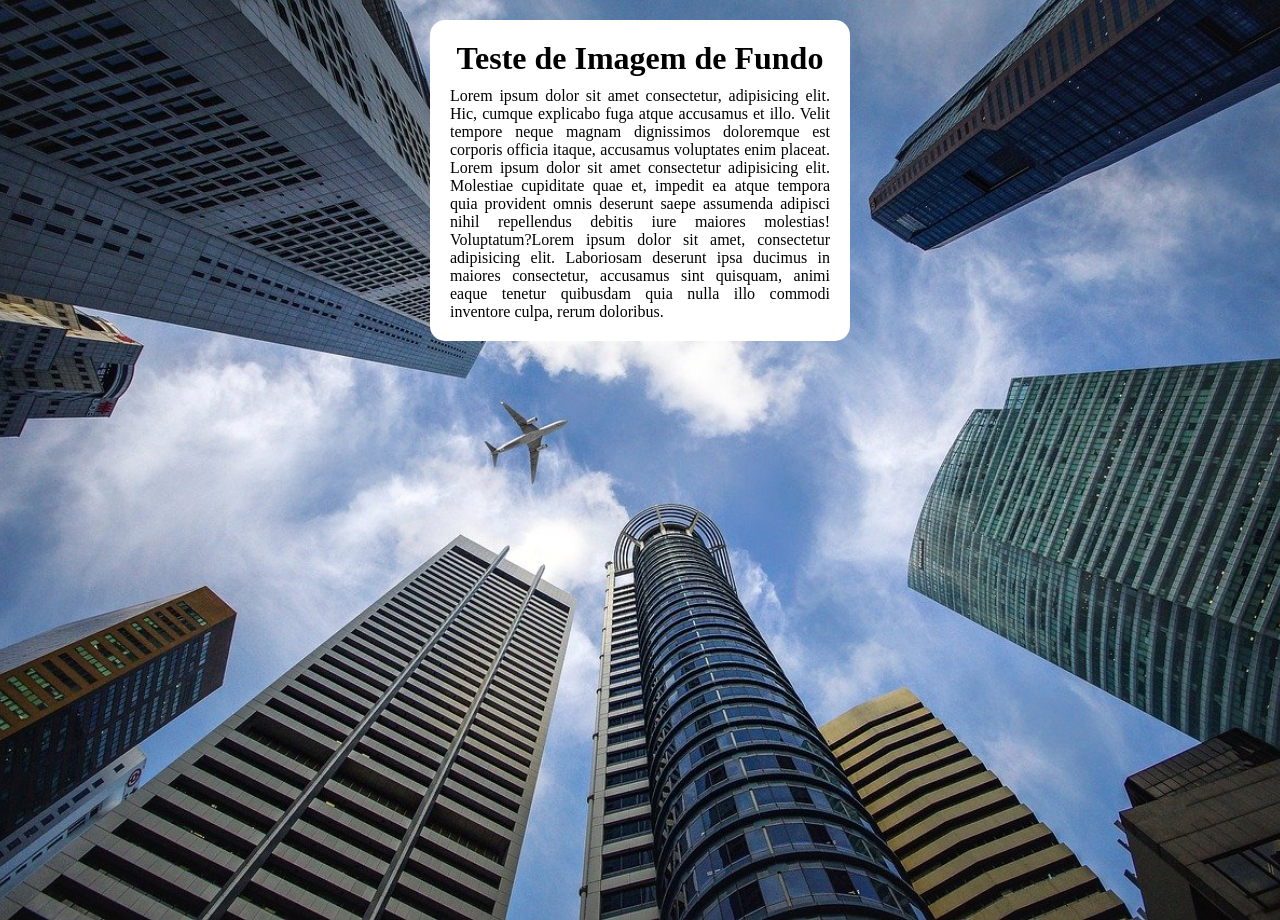
==== ex022/fundo006.html @ d77801b7 "atualizado" ====
<!DOCTYPE html>
<html lang="pt-br">
<head>
    <meta charset="UTF-8">
    <meta name="viewport" content="width=device-width, initial-scale=1.0">
    <title>Document</title>
    <style>
        *{
            margin: 0px;
            padding: 0px;
        }
        body{
            height: 100vh;
            background-color: black;
            background-image: url('imagens/wallpaper002.jpg');
            background-position: center center;
            background-repeat: no-repeat;
            background-size: cover;
        }
        main{
            background-color: white;
            width: 400px;
            padding: 10px;
            margin: auto;
            border-radius: 15px;
            margin-top: 20px;
        }
        h1{
            margin: 10px 0px;
            text-align: center;
        }
        p{
            margin: 10px;
            text-align: justify;
        }

    </style>
</head>
<body>
    <main>
        <h1>Teste de Imagem de Fundo</h1>
<p>Lorem ipsum dolor sit amet consectetur, adipisicing elit. Hic, cumque explicabo fuga atque accusamus et illo. Velit tempore neque magnam dignissimos doloremque est corporis officia itaque, accusamus voluptates enim placeat. Lorem ipsum dolor sit amet consectetur adipisicing elit. Molestiae cupiditate quae et, impedit ea atque tempora quia provident omnis deserunt saepe assumenda adipisci nihil repellendus debitis iure maiores molestias! Voluptatum?Lorem ipsum dolor sit amet, consectetur adipisicing elit. Laboriosam deserunt ipsa ducimus in maiores consectetur, accusamus sint quisquam, animi eaque tenetur quibusdam quia nulla illo commodi inventore culpa, rerum doloribus.
</p>
    </main>
</body>
</html>
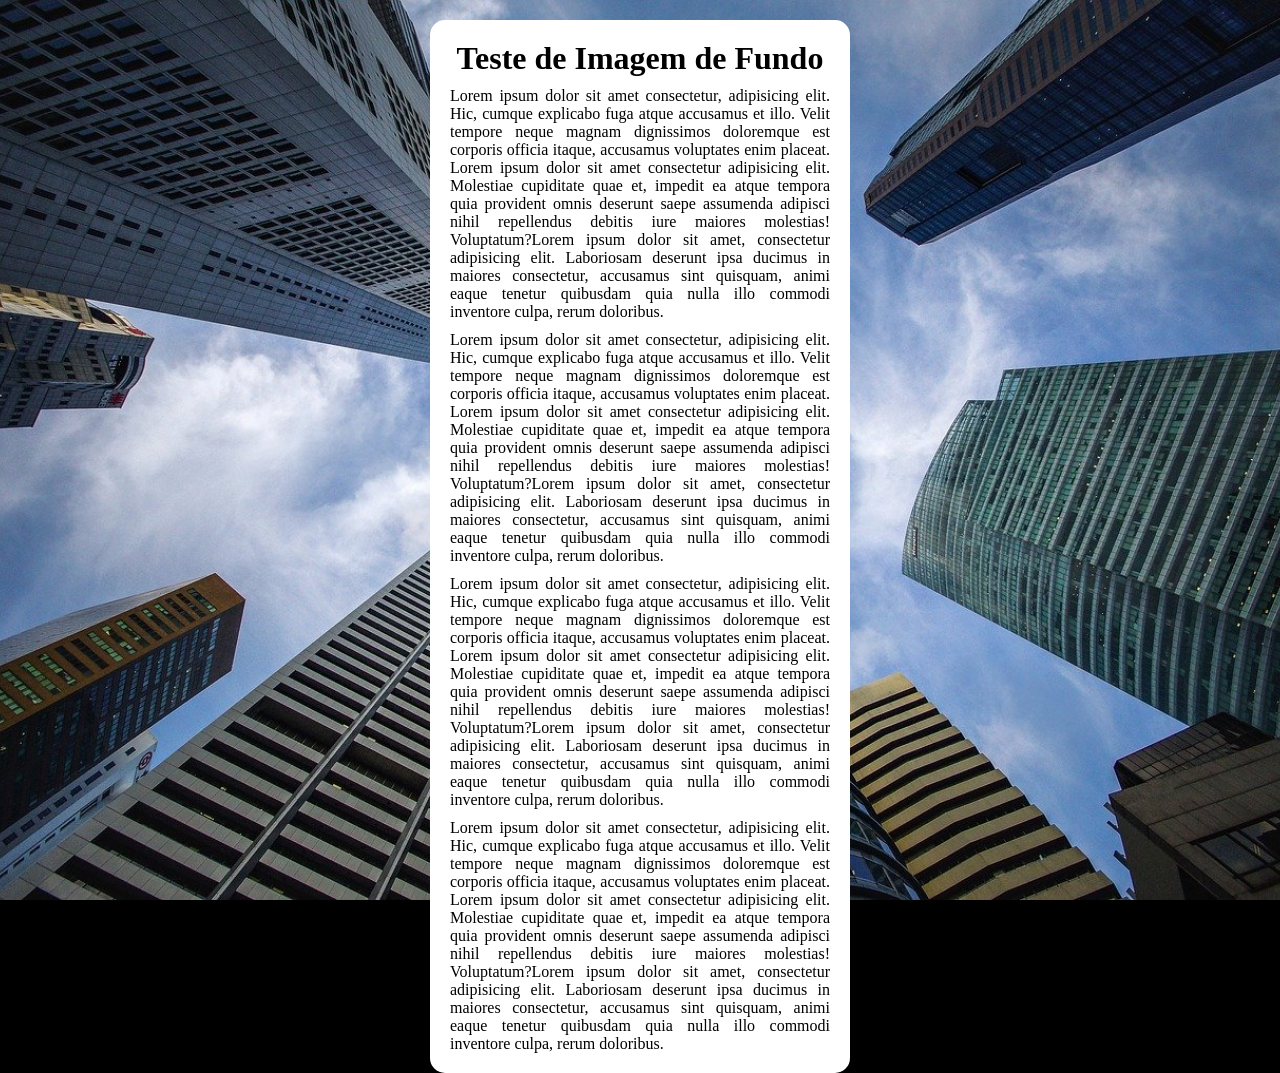
==== commit 63052b89: "Update fundo006.html" ====
--- a/ex022/fundo006.html
+++ b/ex022/fundo006.html
@@ -16,10 +16,11 @@
             background-position: center center;
             background-repeat: no-repeat;
             background-size: cover;
+            background-attachment: fixed;
         }
         main{
             background-color: white;
-            width: 400px;
+            max-width: 400px;
             padding: 10px;
             margin: auto;
             border-radius: 15px;
@@ -41,6 +42,12 @@
         <h1>Teste de Imagem de Fundo</h1>
 <p>Lorem ipsum dolor sit amet consectetur, adipisicing elit. Hic, cumque explicabo fuga atque accusamus et illo. Velit tempore neque magnam dignissimos doloremque est corporis officia itaque, accusamus voluptates enim placeat. Lorem ipsum dolor sit amet consectetur adipisicing elit. Molestiae cupiditate quae et, impedit ea atque tempora quia provident omnis deserunt saepe assumenda adipisci nihil repellendus debitis iure maiores molestias! Voluptatum?Lorem ipsum dolor sit amet, consectetur adipisicing elit. Laboriosam deserunt ipsa ducimus in maiores consectetur, accusamus sint quisquam, animi eaque tenetur quibusdam quia nulla illo commodi inventore culpa, rerum doloribus.
 </p>
+<p>Lorem ipsum dolor sit amet consectetur, adipisicing elit. Hic, cumque explicabo fuga atque accusamus et illo. Velit tempore neque magnam dignissimos doloremque est corporis officia itaque, accusamus voluptates enim placeat. Lorem ipsum dolor sit amet consectetur adipisicing elit. Molestiae cupiditate quae et, impedit ea atque tempora quia provident omnis deserunt saepe assumenda adipisci nihil repellendus debitis iure maiores molestias! Voluptatum?Lorem ipsum dolor sit amet, consectetur adipisicing elit. Laboriosam deserunt ipsa ducimus in maiores consectetur, accusamus sint quisquam, animi eaque tenetur quibusdam quia nulla illo commodi inventore culpa, rerum doloribus.
+</p>
+<p>Lorem ipsum dolor sit amet consectetur, adipisicing elit. Hic, cumque explicabo fuga atque accusamus et illo. Velit tempore neque magnam dignissimos doloremque est corporis officia itaque, accusamus voluptates enim placeat. Lorem ipsum dolor sit amet consectetur adipisicing elit. Molestiae cupiditate quae et, impedit ea atque tempora quia provident omnis deserunt saepe assumenda adipisci nihil repellendus debitis iure maiores molestias! Voluptatum?Lorem ipsum dolor sit amet, consectetur adipisicing elit. Laboriosam deserunt ipsa ducimus in maiores consectetur, accusamus sint quisquam, animi eaque tenetur quibusdam quia nulla illo commodi inventore culpa, rerum doloribus.
+</p>
+<p>Lorem ipsum dolor sit amet consectetur, adipisicing elit. Hic, cumque explicabo fuga atque accusamus et illo. Velit tempore neque magnam dignissimos doloremque est corporis officia itaque, accusamus voluptates enim placeat. Lorem ipsum dolor sit amet consectetur adipisicing elit. Molestiae cupiditate quae et, impedit ea atque tempora quia provident omnis deserunt saepe assumenda adipisci nihil repellendus debitis iure maiores molestias! Voluptatum?Lorem ipsum dolor sit amet, consectetur adipisicing elit. Laboriosam deserunt ipsa ducimus in maiores consectetur, accusamus sint quisquam, animi eaque tenetur quibusdam quia nulla illo commodi inventore culpa, rerum doloribus.
+</p>
     </main>
 </body>
 </html>
